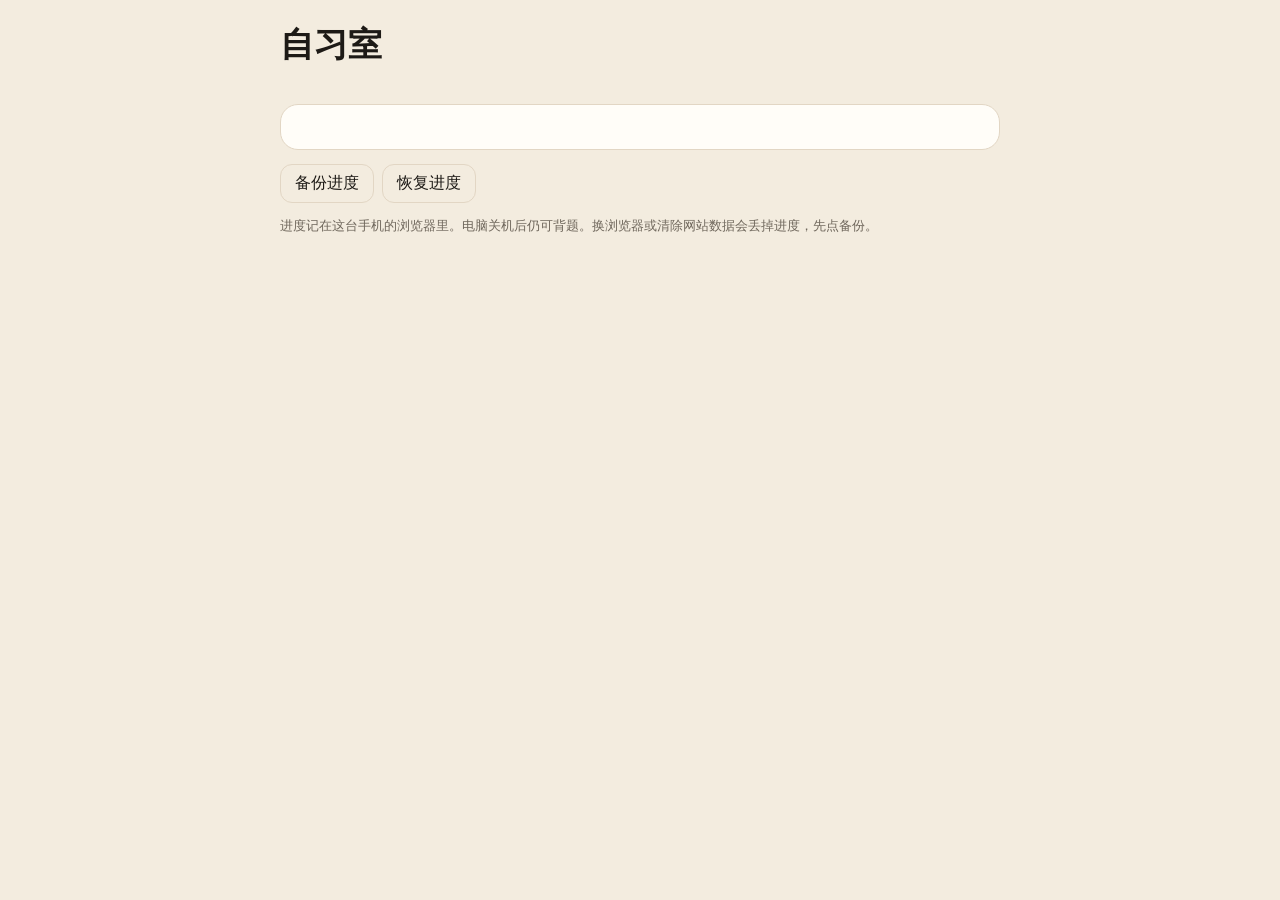
==== phone_template.html @ 20f4809e "把自习室的网页和小程序放进版本库。 这样题库和复习逻辑可以推到 GitHub，本地数据库和虚拟环境不进入仓库。  Co-authored-by: Cursor <cursoragent@cursor." ====
<!DOCTYPE html>
<html lang="zh-CN">
<head>
  <meta charset="UTF-8" />
  <meta name="viewport" content="width=device-width, initial-scale=1" />
  <title>自习室</title>
  <style>
    :root { color-scheme: light; }
    * { box-sizing: border-box; }
    body {
      margin: 0; background: #f3ecdf; color: #1d1a16;
      font-family: "PingFang SC", "Microsoft YaHei", sans-serif;
    }
    .app { width: min(720px, calc(100% - 28px)); margin: 0 auto; padding: 22px 0 48px; }
    h1 { margin: 0; font-size: 34px; }
    .hint, .kicker, .meta { color: #6f675c; font-size: 13px; line-height: 1.55; }
    .chips { display: flex; gap: 8px; overflow-x: auto; margin: 16px 0; padding-bottom: 4px; }
    .chip, .btn, .level, .studied {
      border: 1px solid #e2d6c4; background: transparent; border-radius: 999px;
      padding: 8px 14px; font: inherit; color: inherit; white-space: nowrap;
    }
    .chip.on { background: #1d1a16; color: #fffdf8; }
    .card {
      background: #fffdf8; border: 1px solid #e2d6c4; border-radius: 18px; padding: 22px 18px;
    }
    .prompt { font-size: 26px; line-height: 1.4; margin: 12px 0; }
    textarea { width: 100%; margin: 8px 0; padding: 10px; border: 1px solid #e2d6c4; border-radius: 12px; font: inherit; }
    textarea.tall { min-height: 220px; }
    .answer { border-top: 1px dashed #e2d6c4; padding-top: 14px; white-space: pre-wrap; line-height: 1.6; }
    .bad { color: #9f2d20; font-weight: 650; }
    .row { display: flex; flex-wrap: wrap; gap: 8px; margin-top: 14px; }
    .btn, .level, .studied { border-radius: 12px; }
    .primary { background: #0f6e56; color: white; border-color: #0f6e56; }
    .level { background: #e4dfd6; color: #6f675c; }
    .level.on { color: #fffdf8; }
    .studied { background: #c6ff4a; border-color: #8eef12; }
    .studied.done { background: #7dff14; }
    .progress { color: #0f6e56; font-weight: 650; }
    .again { color: #9f2d20; } .hard { color: #9a5b12; }
    .good { background: #0f6e56; color: white; border-color: #0f6e56; }
    .easy { color: #1d4e89; }
  </style>
</head>
<body>
  <div class="app">
    <h1>自习室</h1>
    <p class="hint" id="status"></p>
    <div class="chips" id="domains"></div>
    <p class="progress" id="progress"></p>
    <section class="card" id="study"></section>
    <div class="row">
      <button class="btn" id="backup" type="button">备份进度</button>
      <button class="btn" id="restore" type="button">恢复进度</button>
      <input id="restore-file" type="file" accept="application/json" hidden />
    </div>
    <p class="hint">进度记在这台手机的浏览器里。电脑关机后仍可背题。换浏览器或清除网站数据会丢掉进度，先点备份。</p>
  </div>
  <script id="seed" type="application/json">__SEED__</script>
  <script>
    const KEY = "study-room-phone-v1";
    const COLORS = ["#c44536","#d97706","#0f766e","#1d4e89","#6d28d9","#be185d","#3f6212","#b45309","#0369a1","#9f1239","#0e7490","#7c3aed"];
    const TERMS = ["Retrieval-Augmented Generation","Reciprocal Rank Fusion","Function Calling","Text2SQL","Cross-Encoder","Embedding Model","Graph RAG","GraphRAG","LangChain","LangGraph","向量数据库","嵌入模型","检索增强生成","混合召回","重排序","知识图谱","查询改写","查询路由","装饰器","生成器","迭代器","元数据","相似度","分块","幻觉","Milvus","Redis","HNSW","HyDE","RAGAS","RAG","LLM","GPT","BERT"];
    const seed = JSON.parse(document.getElementById("seed").textContent);
    let db = load();
    let domainId = null;
    let index = 0;
    let revealed = false;
    let editing = false;

    function pad(n) { return String(n).padStart(2, "0"); }
    function today() {
      const date = new Date();
      return date.getFullYear() + "-" + pad(date.getMonth() + 1) + "-" + pad(date.getDate());
    }
    function addDays(iso, days) {
      const parts = iso.split("-").map(Number);
      const date = new Date(parts[0], parts[1] - 1, parts[2]);
      date.setDate(date.getDate() + days);
      return date.getFullYear() + "-" + pad(date.getMonth() + 1) + "-" + pad(date.getDate());
    }
    function load() {
      try {
        const saved = JSON.parse(localStorage.getItem(KEY) || "null");
        if (saved && saved.cards) return saved;
      } catch (error) {}
      const fresh = JSON.parse(JSON.stringify(seed));
      localStorage.setItem(KEY, JSON.stringify(fresh));
      return fresh;
    }
    function save() { localStorage.setItem(KEY, JSON.stringify(db)); }
    function schedule(quality, repetitions, ease, interval) {
      ease = ease + (0.1 - (5 - quality) * (0.08 + (5 - quality) * 0.02));
      if (ease < 1.3) ease = 1.3;
      ease = Math.round(ease * 10000) / 10000;
      if (quality < 3) return [0, ease, 1];
      let next = 1;
      if (repetitions === 1) next = 6;
      else if (repetitions > 1) next = Math.max(1, Math.round(interval * ease));
      return [repetitions + 1, ease, next];
    }
    function escapeHtml(value) {
      return String(value).replace(/&/g, "&amp;").replace(/</g, "&lt;").replace(/>/g, "&gt;");
    }
    function rich(value, highlight) {
      let html = escapeHtml(value || "").replace(/\[\[red\]\]/g, '<span class="bad">').replace(/\[\[\/red\]\]/g, "</span>");
      if (highlight) {
        TERMS.slice().sort((a, b) => b.length - a.length).forEach((term) => {
          html = html.split(term).join("<strong>" + term + "</strong>");
        });
      }
      return html;
    }
    function domainName(id) {
      const found = db.domains.find((item) => item.id === id);
      return found ? found.name : "";
    }
    function queue() {
      const day = today();
      return db.cards
        .filter((card) => card.due <= day && (domainId == null || card.domain_id === domainId))
        .sort((a, b) => a.due === b.due ? a.id - b.id : a.due < b.due ? -1 : 1);
    }
    function randomColor(previous) {
      const choices = COLORS.filter((color) => color !== previous);
      return choices[Math.floor(Math.random() * choices.length)];
    }

    function render() {
      const names = db.domains.map((item) => `<button class="chip ${domainId === item.id ? "on" : ""}" data-id="${item.id}">${item.name}</button>`).join("");
      document.getElementById("domains").innerHTML = `<button class="chip ${domainId == null ? "on" : ""}" data-id="">全部</button>` + names;
      document.getElementById("status").textContent = "手机本地题库 · " + db.cards.length + " 张 · 电脑关机也能背";
      const interview = db.domains.find((item) => item.name === "面试题库");
      const showProgress = interview && (domainId === interview.id || queue().some((card) => card.domain_id === interview.id));
      if (interview && domainId === interview.id) {
        const cards = db.cards.filter((card) => card.domain_id === interview.id);
        const done = cards.filter((card) => (card.studied_days || []).includes(today())).length;
        document.getElementById("progress").textContent = "今日复习进度 " + done + "/" + cards.length;
      } else {
        document.getElementById("progress").textContent = "";
      }
      const cards = queue();
      if (index >= cards.length) index = 0;
      const study = document.getElementById("study");
      if (!cards.length) {
        study.innerHTML = `<p class="kicker">今天的清单已经清空</p><h2 class="prompt">没有到期的卡片</h2>`;
        return;
      }
      const card = cards[index];
      const highlight = domainName(card.domain_id) === "面试题库";
      if (editing) {
        study.innerHTML = `
          <p class="kicker">${domainName(card.domain_id)} · 正在改这道题</p>
          <textarea class="inline" id="edit-front">${escapeHtml(card.front)}</textarea>
          <textarea class="inline tall" id="edit-back">${escapeHtml(card.back)}</textarea>
          <div class="row">
            <button class="btn primary" id="save-edit" type="button">保存</button>
            <button class="btn" id="cancel-edit" type="button">取消</button>
          </div>`;
        document.getElementById("save-edit").addEventListener("click", () => {
          const front = document.getElementById("edit-front").value.trim();
          const back = document.getElementById("edit-back").value.trim();
          if (!front || !back) return;
          card.front = front;
          card.back = back;
          editing = false;
          save();
          render();
        });
        document.getElementById("cancel-edit").addEventListener("click", () => {
          editing = false;
          render();
        });
        document.getElementById("edit-front").focus();
        return;
      }
      const levels = ["一般", "基本掌握", "熟练"].map((level) => {
        const on = card.mastery === level && card.mastery_color;
        const style = on ? ` style="background:${card.mastery_color};border-color:${card.mastery_color}"` : "";
        return `<button class="level ${on ? "on" : ""}"${style} data-level="${level}">${level}</button>`;
      }).join("");
      const studied = (card.studied_days || []).includes(today());
      study.innerHTML = `
        <p class="kicker">${domainName(card.domain_id)} · ${index + 1} / ${cards.length}</p>
        <div class="prompt">${rich(card.front, highlight)}</div>
        ${highlight ? `<div class="row"><span class="meta">掌握程度</span>${levels}<button class="studied ${studied ? "done" : ""}" id="studied">今日已复习</button></div>` : ""}
        ${revealed ? `<div class="answer">${rich(card.back, highlight)}</div>` : ""}
        <div class="row">
          ${revealed
            ? `<button class="btn again" data-quality="1">重来</button><button class="btn hard" data-quality="3">困难</button><button class="btn good" data-quality="4">记得</button><button class="btn easy" data-quality="5">简单</button>`
            : `<button class="btn primary" id="reveal">看答案</button>`}
          <button class="btn" id="edit-card" type="button">编辑</button>
        </div>`;
      document.getElementById("reveal")?.addEventListener("click", () => { revealed = true; render(); });
      document.getElementById("edit-card")?.addEventListener("click", () => { editing = true; render(); });
      study.querySelectorAll("[data-quality]").forEach((button) => button.addEventListener("click", () => rate(card, Number(button.dataset.quality))));
      study.querySelectorAll("[data-level]").forEach((button) => button.addEventListener("click", () => {
        card.mastery = button.dataset.level;
        card.mastery_color = randomColor(card.mastery_color || "");
        save();
        render();
      }));
      document.getElementById("studied")?.addEventListener("click", () => {
        card.studied_days = card.studied_days || [];
        if (!card.studied_days.includes(today())) card.studied_days.push(today());
        save();
        render();
      });
    }

    function rate(card, quality) {
      const result = schedule(quality, card.repetitions || 0, card.ease || 2.5, card.interval_days || 0);
      card.repetitions = result[0];
      card.ease = result[1];
      card.interval_days = result[2];
      card.due = addDays(today(), result[2]);
      revealed = false;
      editing = false;
      save();
      render();
    }

    document.getElementById("domains").addEventListener("click", (event) => {
      const button = event.target.closest("[data-id]");
      if (!button) return;
      domainId = button.dataset.id ? Number(button.dataset.id) : null;
      index = 0;
      revealed = false;
      editing = false;
      render();
    });
    document.getElementById("backup").addEventListener("click", () => {
      const blob = new Blob([JSON.stringify(db)], { type: "application/json" });
      const link = document.createElement("a");
      link.href = URL.createObjectURL(blob);
      link.download = "自习室进度.json";
      link.click();
    });
    document.getElementById("restore").addEventListener("click", () => document.getElementById("restore-file").click());
    document.getElementById("restore-file").addEventListener("change", async (event) => {
      const file = event.target.files[0];
      if (!file) return;
      const next = JSON.parse(await file.text());
      if (!next.cards) return;
      db = next;
      save();
      index = 0;
      revealed = false;
      render();
    });
    render();
  </script>
</body>
</html>
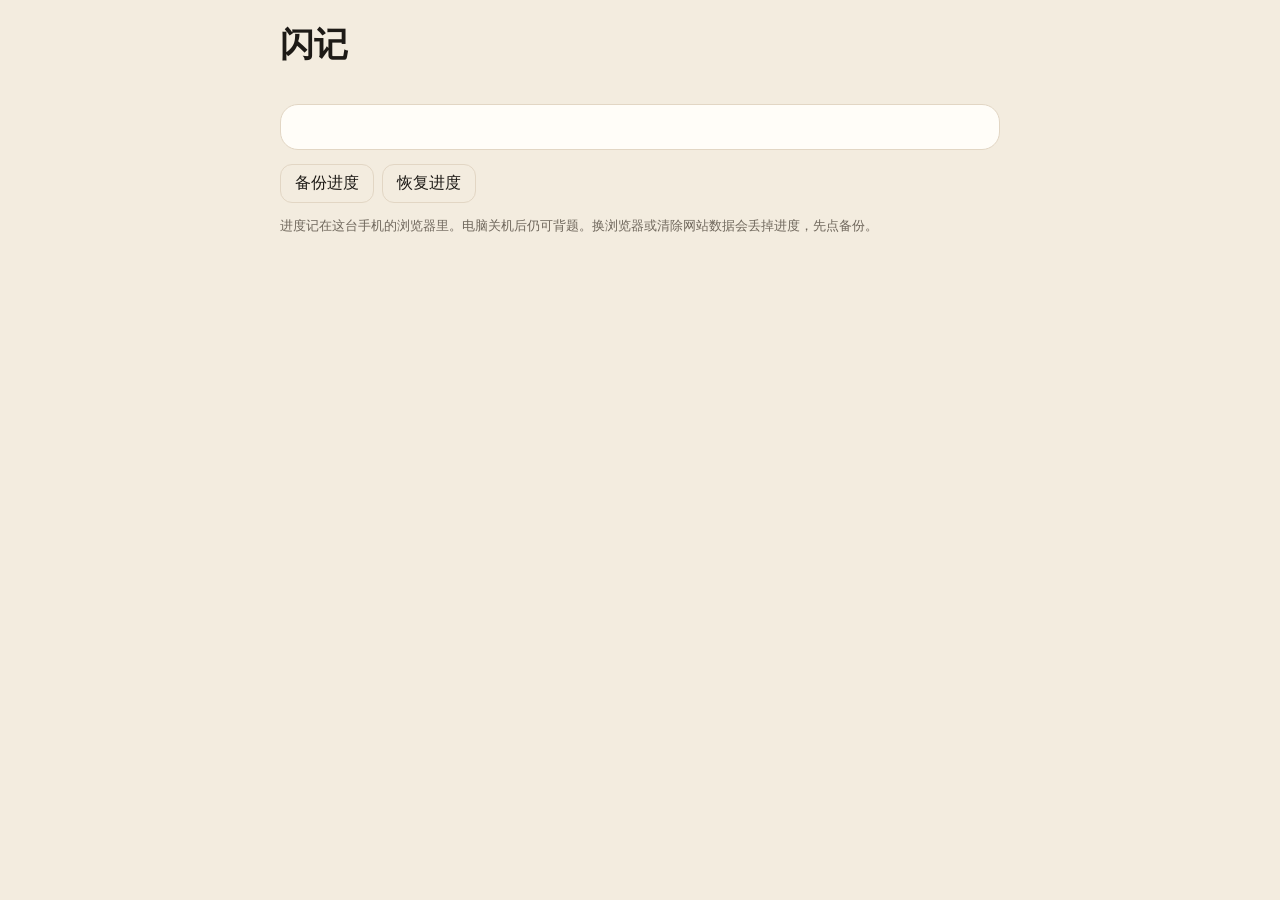
==== commit f0bf983c: "给题库加上登录和按用户隔离的同步，并把名字改成闪记。 Co-authored-by: Cursor <cursoragent@cursor.com>" ====
--- a/phone_template.html
+++ b/phone_template.html
@@ -3,7 +3,7 @@
 <head>
   <meta charset="UTF-8" />
   <meta name="viewport" content="width=device-width, initial-scale=1" />
-  <title>自习室</title>
+  <title>闪记</title>
   <style>
     :root { color-scheme: light; }
     * { box-sizing: border-box; }
@@ -43,7 +43,7 @@
 </head>
 <body>
   <div class="app">
-    <h1>自习室</h1>
+    <h1>闪记</h1>
     <p class="hint" id="status"></p>
     <div class="chips" id="domains"></div>
     <p class="progress" id="progress"></p>
@@ -232,7 +232,7 @@
       const blob = new Blob([JSON.stringify(db)], { type: "application/json" });
       const link = document.createElement("a");
       link.href = URL.createObjectURL(blob);
-      link.download = "自习室进度.json";
+      link.download = "闪记进度.json";
       link.click();
     });
     document.getElementById("restore").addEventListener("click", () => document.getElementById("restore-file").click());
